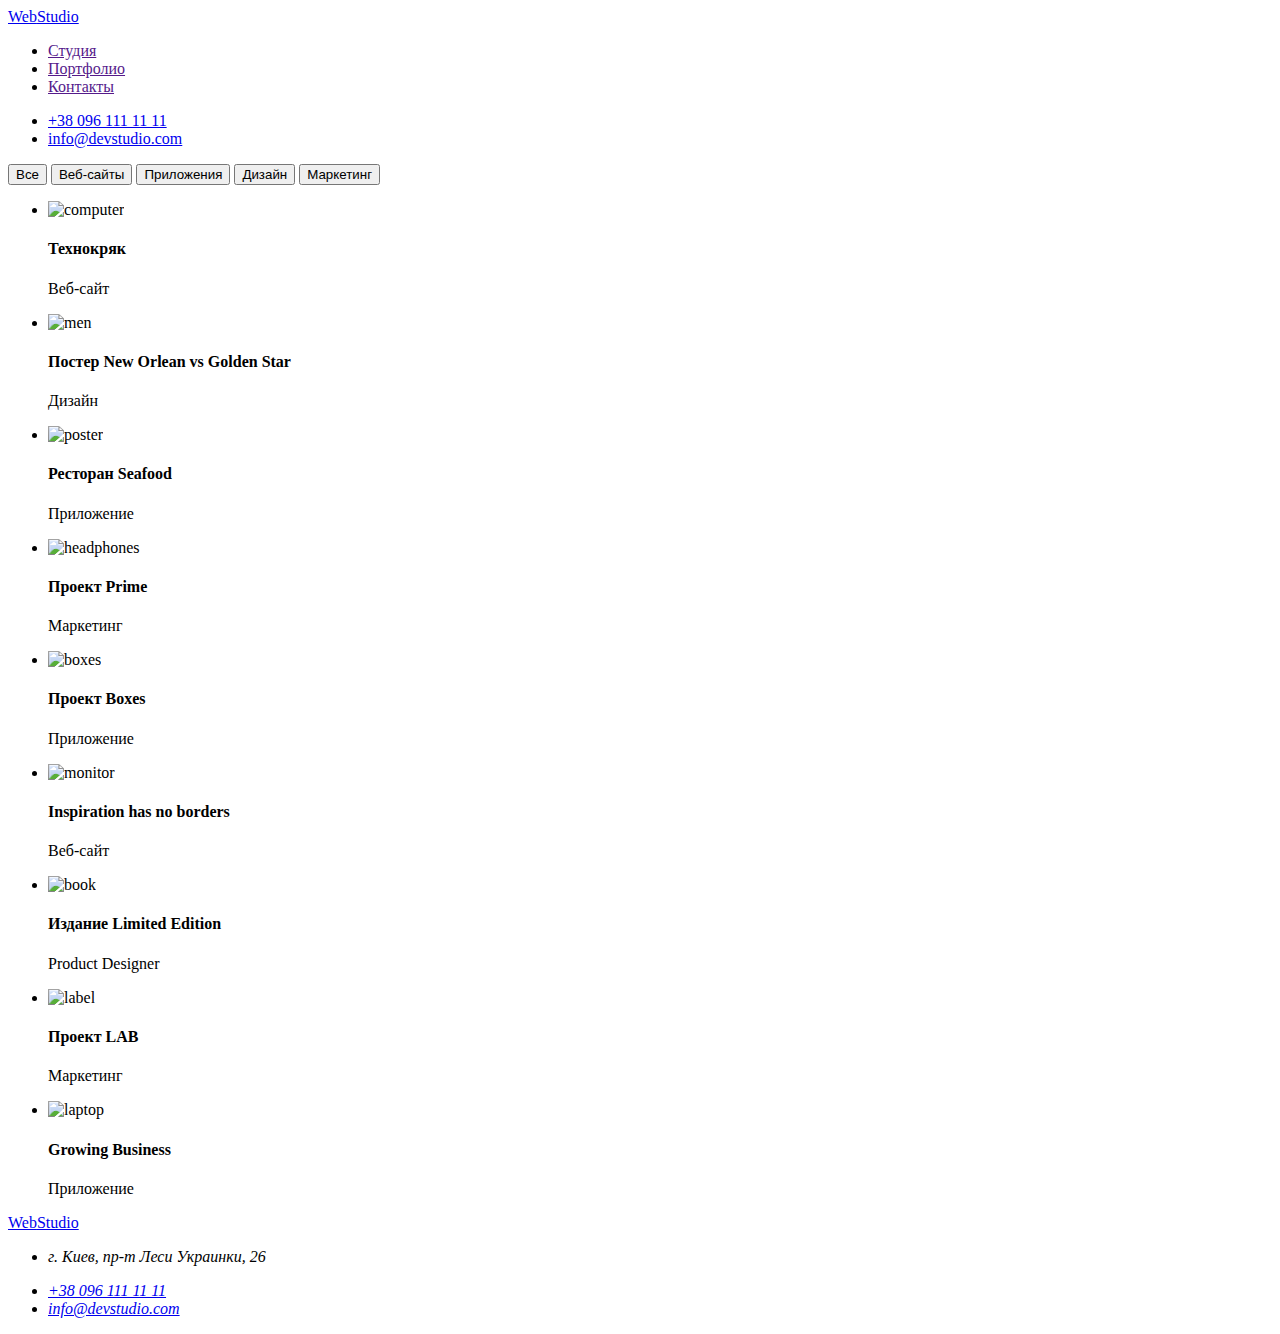
==== portfolio.html @ 644572af "Add files via upload" ====
<!DOCTYPE html>
<html lang="en">
  <head>
    <meta charset="UTF-8" />
    <meta http-equiv="X-UA-Compatible" content="IE=edge" />
    <meta name="viewport" content="width=device-width, initial-scale=1.0" />
    <title>Document</title>
    <link rel="preconnect" href="https://fonts.gstatic.com" />
    <link
      href="https://fonts.googleapis.com/css2?family=Raleway:wght@700&family=Roboto:wght@400;500;700;900&display=swap"
      rel="stylesheet"
    />
    <link rel="stylesheet" href="./css/styles.css" />
  </head>
  <body class="body">
    <header>
      <a href="WebStudio" class="logo"> <span class="Web">Web</span>Studio</a>
      <nav>
        <ul class="menu-nav">
          <li>
            <a href="">Студия</a>
          </li>
          <li>
            <a href="">Портфолио</a>
          </li>
          <li>
            <a href="">Контакты</a>
          </li>
        </ul>
      </nav>
      <div class="contacts">
        <ul>
          <li><a href="tel:+380961111111">+38 096 111 11 11</a></li>
          <li><a href="mailto:info@devstudio.com">info@devstudio.com</a></li>
        </ul>
      </div>
    </header>
    <main>
      <!--buttons section-->
      <div>
        <button type="button" class="button">Все</button>
        <button type="button" class="button">Веб-сайты</button>
        <button type="button" class="button">Приложения</button>
        <button type="button" class="button">Дизайн</button>
        <button type="button" class="button">Маркетинг</button>
      </div>
      <!--projects section-->
      <ul>
        <li>
          <img
            src="./images/techno.jpg"
            alt="computer"
            width="370"
            height="294"
          />
          <h4 class="header_four_portfolio">Технокряк</h4>
          <p class="paragraph_portfolio">Веб-сайт</p>
        </li>
        <li>
          <img
            src="./images/new_orlean.jpg"
            alt="men"
            width="370"
            height="294"
          />
          <h4 class="header_four_portfolio">
            Постер New Orlean vs Golden Star
          </h4>
          <p class="paragraph_portfolio">Дизайн</p>
        </li>
        <li>
          <img
            src="./images/seafood.jpg"
            alt="poster"
            width="370"
            height="294"
          />
          <h4 class="header_four_portfolio">Ресторан Seafood</h4>
          <p class="paragraph_portfolio">Приложение</p>
        </li>
        <li>
          <img
            src="./images/headphones.jpg"
            alt="headphones"
            width="370"
            height="294"
          />
          <h4 class="header_portfolio">Проект Prime</h4>
          <p class="paragraph_portfolio">Маркетинг</p>
        </li>
        <li>
          <img src="./images/boxes.jpg" alt="boxes" width="370" height="294" />
          <h4 class="header_four_portfolio">Проект Boxes</h4>
          <p class="paragraph_portfolio">Приложение</p>
        </li>
        <li>
          <img
            src="./images/inspiration.jpg"
            alt="monitor"
            width="370"
            height="294"
          />
          <h4 class="header_four_portfolio">Inspiration has no borders</h4>
          <p class="paragraph_portfolio">Веб-сайт</p>
        </li>
        <li>
          <img
            src="./images/limited_edition.jpg"
            alt="book"
            width="370"
            height="294"
          />
          <h4 class="header_four_portfolio">Издание Limited Edition</h4>
          <p class="paragraph_portfolio">Product Designer</p>
        </li>
        <li>
          <img src="./images/LAB.jpg" alt="label" width="370" height="294" />
          <h4 class="header_four_portfolio">Проект LAB</h4>
          <p class="paragraph_portfolio">Маркетинг</p>
        </li>
        <li>
          <img
            src="./images/growing_business.jpg"
            alt="laptop"
            width="370"
            height="294"
          />
          <h4 class="header_four_portfolio">Growing Business</h4>
          <p class="paragraph_portfolio">Приложение</p>
        </li>
      </ul>
    </main>
    <footer class="footer">
      <a href="WebStudio" class="logo-footer">
        <span class="Web">Web</span>Studio</a
      >
      <address class="address-footer">
        <ul>
          <li>
            <p class="address">г. Киев, пр-т Леси Украинки, 26</p>
          </li>
          <li><a href="tel:+380961111111">+38 096 111 11 11</a></li>
          <li><a href="mailto:info@devstudio.com">info@devstudio.com</a></li>
        </ul>
      </address>
    </footer>
  </body>
</html>
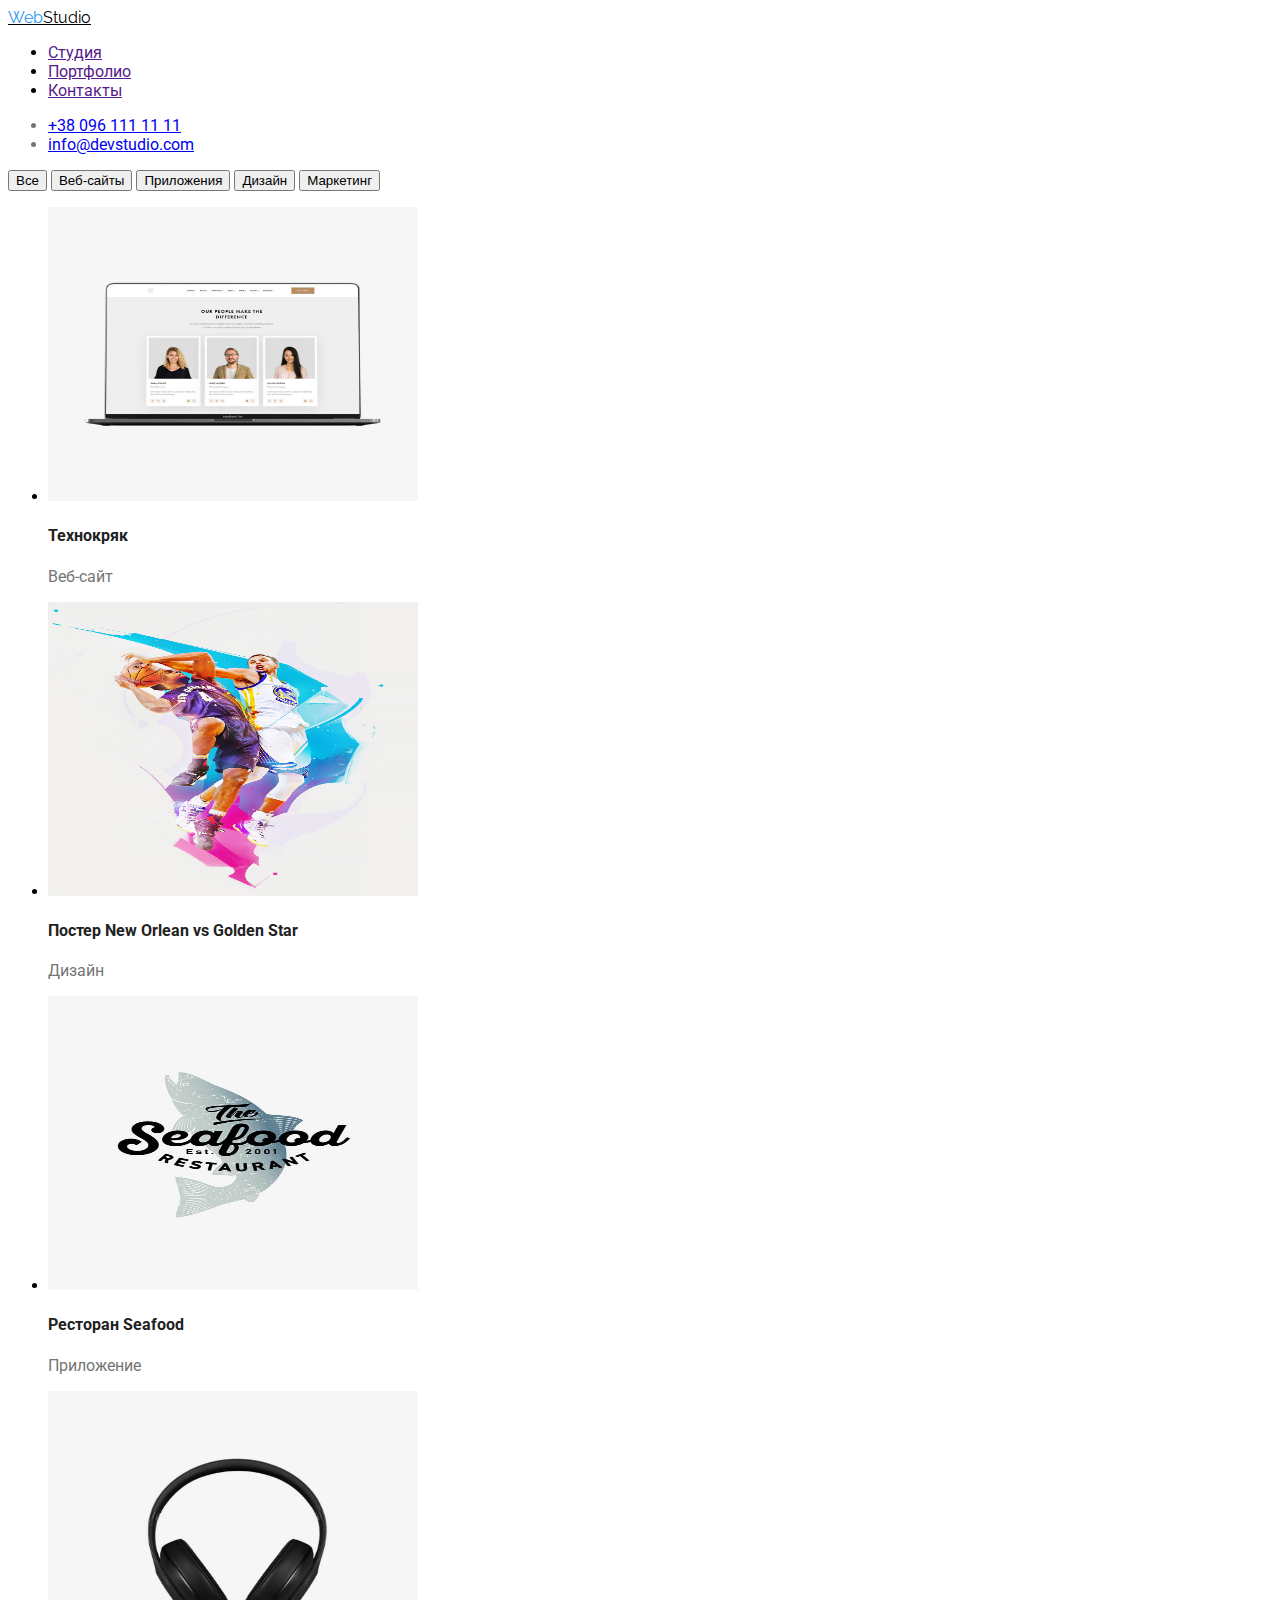
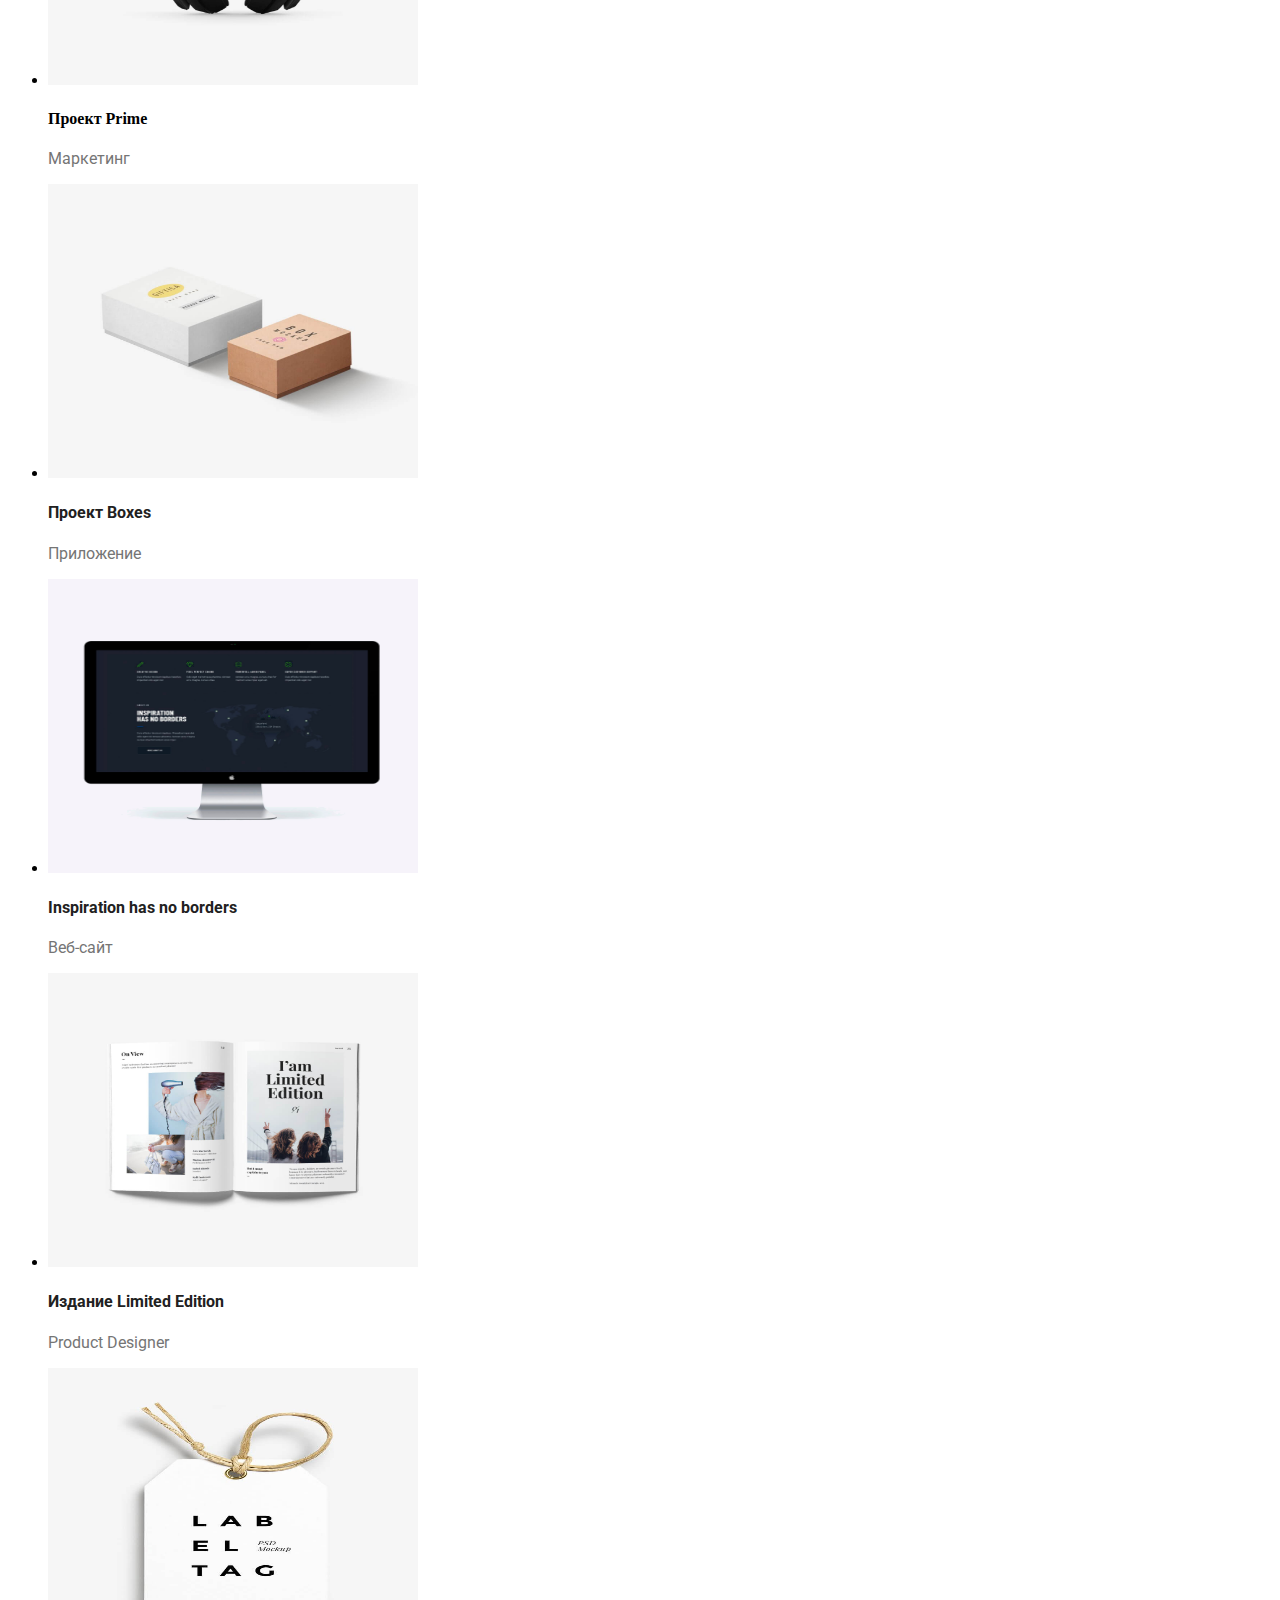
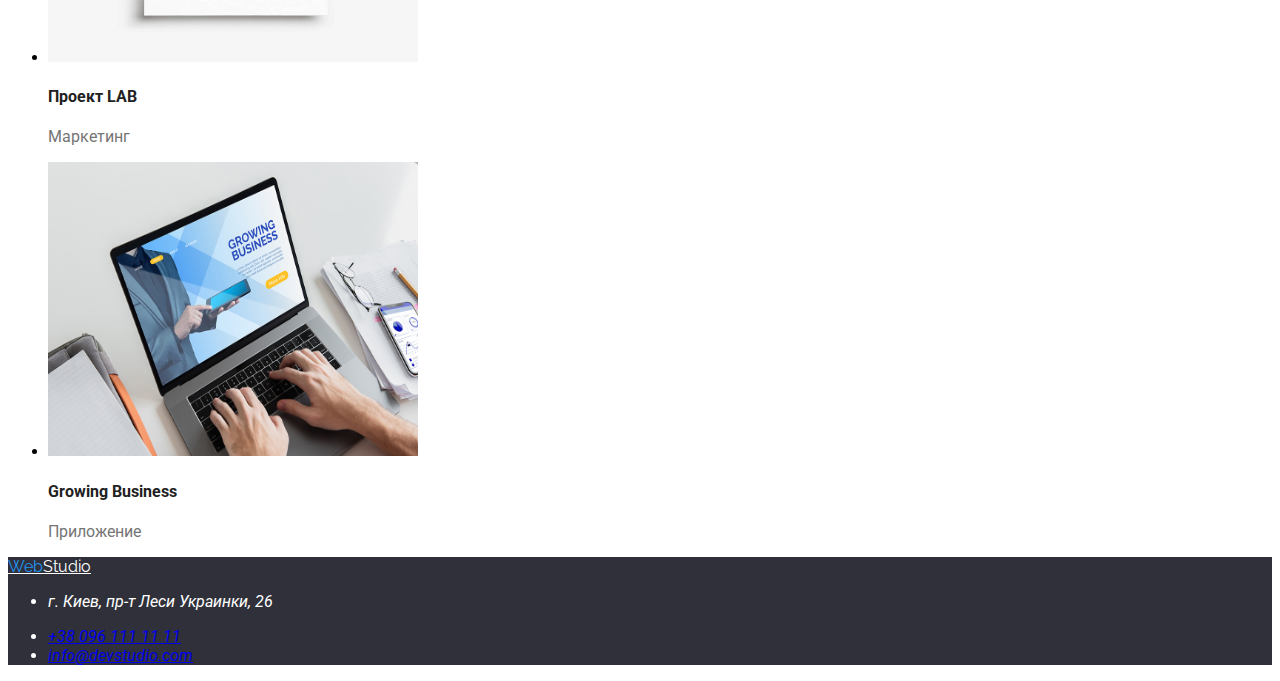
==== commit d3b141fc: "Add files via upload" ====
--- a/portfolio.html
+++ b/portfolio.html
@@ -132,7 +132,7 @@
     </main>
     <footer class="footer">
       <a href="WebStudio" class="logo-footer">
-        <span class="Web">Web</span>Studio</a
+        <span class="Web">Web</span><span class="Studio">Studio</span></a
       >
       <address class="address-footer">
         <ul>
--- a/css/styles.css
+++ b/css/styles.css
@@ -0,0 +1,107 @@
+.menu-nav {
+  font-family: Roboto;
+  font-style: medium;
+  font-size: 14 px;
+}
+.logo {
+  font-family: Raleway;
+  font-style: normal;
+  font-size: 26 px;
+  color: black;
+}
+.logo-footer {
+  font-family: Raleway;
+  font-style: normal;
+  font-size: 26 px;
+  color: white;
+}
+.Web {
+  font-family: Raleway;
+  font-style: normal;
+  font-size: 26 px;
+  color: #2196f3;
+}
+.Studio {
+  font-family: Raleway;
+  font-style: normal;
+  font-size: 26 px;
+  color: white;
+}
+.contacts {
+  font-family: Roboto;
+  font-style: normal;
+  font-size: 14 px;
+  color: #757575;
+}
+.contacts:hover {
+  color: #2196f3;
+}
+.body {
+  background-color: white;
+}
+.main_section {
+  background-color: #2f303a;
+}
+.main_title {
+  font-family: Roboto;
+  font-style: normal;
+  font-size: 44 px;
+  color: #ffffff;
+}
+.button:hover {
+  background: #2196f3;
+}
+.header_two {
+  font-family: Roboto;
+  font-style: normal;
+  font-size: 36 px;
+  color: #212121;
+}
+.paragraph {
+  font-family: Roboto;
+  font-style: normal;
+  font-size: 14 px;
+  color: #757575;
+}
+.header_four {
+  font-family: Roboto;
+  font-style: normal;
+  font-size: 14 px;
+}
+.names {
+  font-family: Roboto;
+  font-style: normal;
+  font-size: 16 px;
+}
+.paragraph_two {
+  font-family: Roboto;
+  font-style: normal;
+  font-size: 16 px;
+  color: #757575;
+}
+/* Portfolio */
+
+.header_four_portfolio {
+  font-family: Roboto;
+  font-style: normal;
+  font-size: 18 px;
+  color: #212121;
+}
+.paragraph_portfolio {
+  font-family: Roboto;
+  font-style: normal;
+  font-size: 16 px;
+  color: #757575;
+}
+.footer {
+  background-color: #2f303a;
+}
+.address-footer {
+  font-family: Roboto;
+  font-style: regular;
+  font-size: 14 px;
+  color: white;
+}
+.address {
+  color: #ffffff;
+}
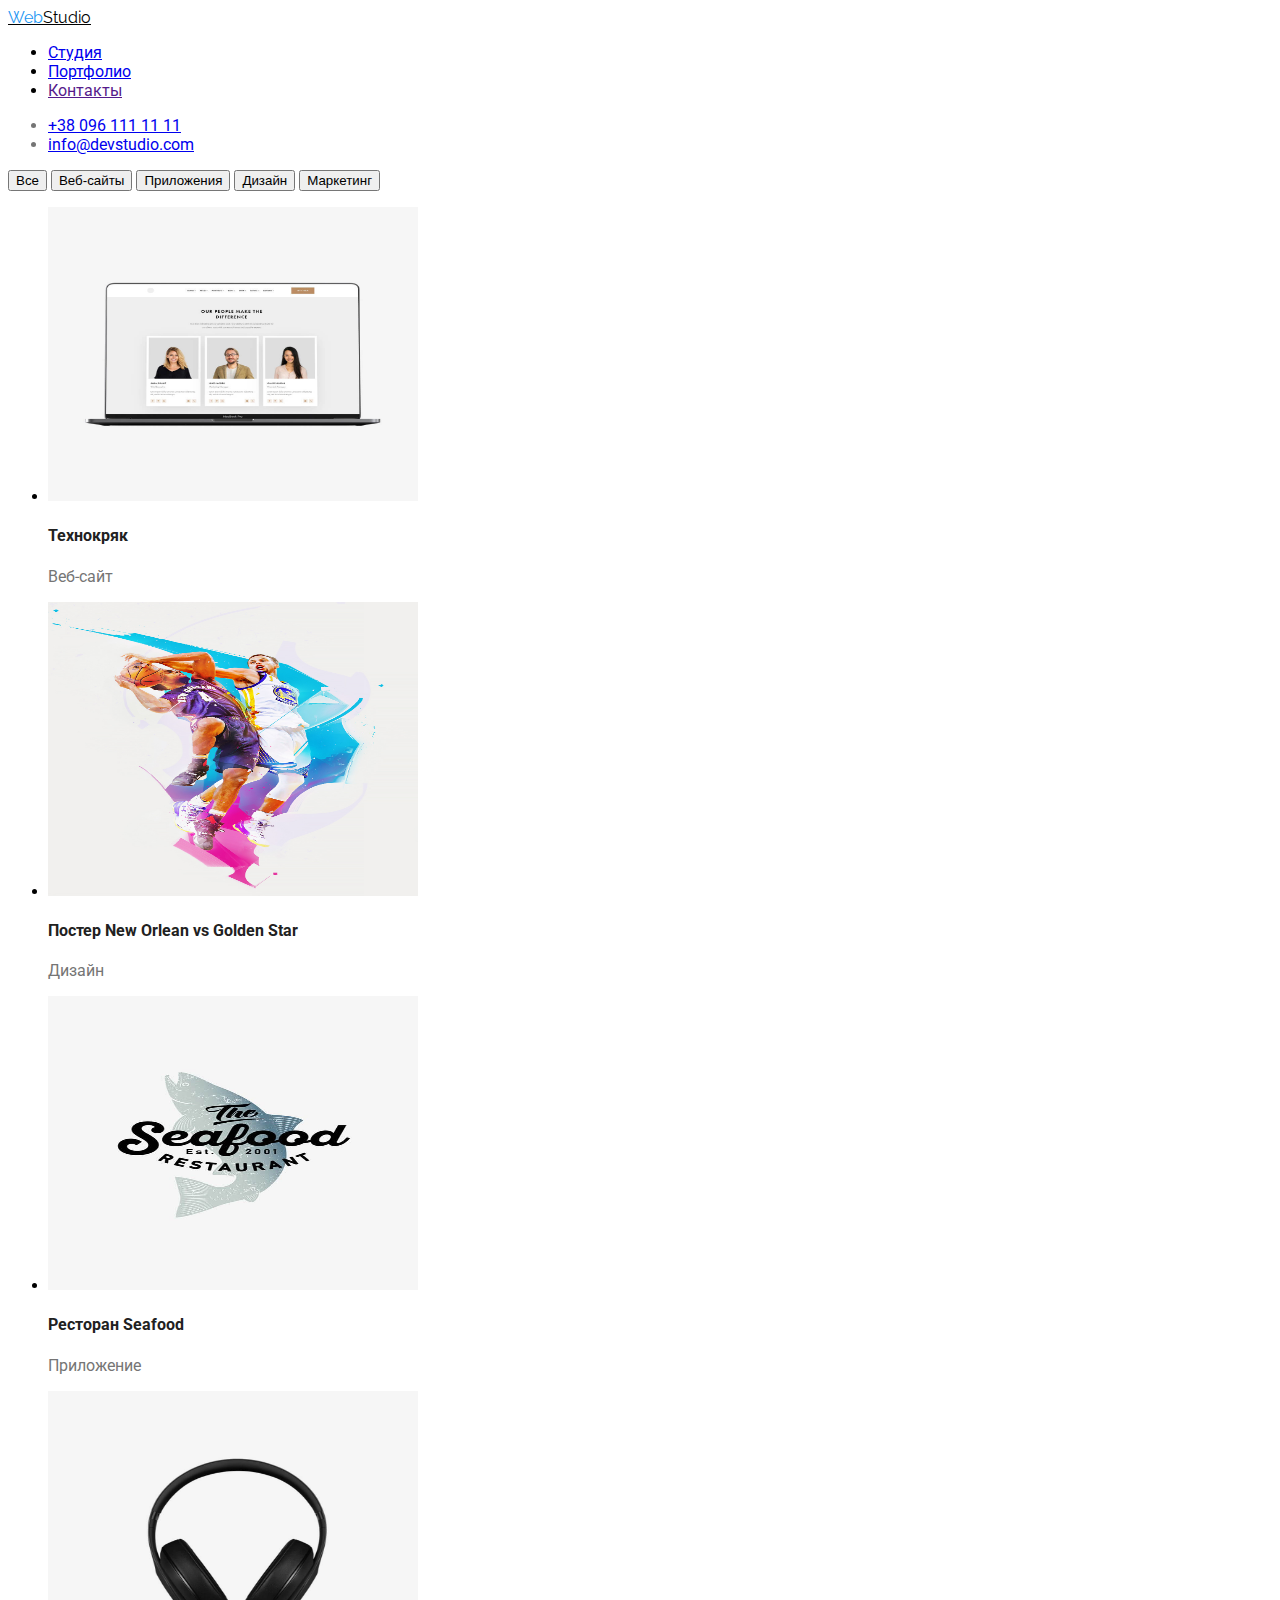
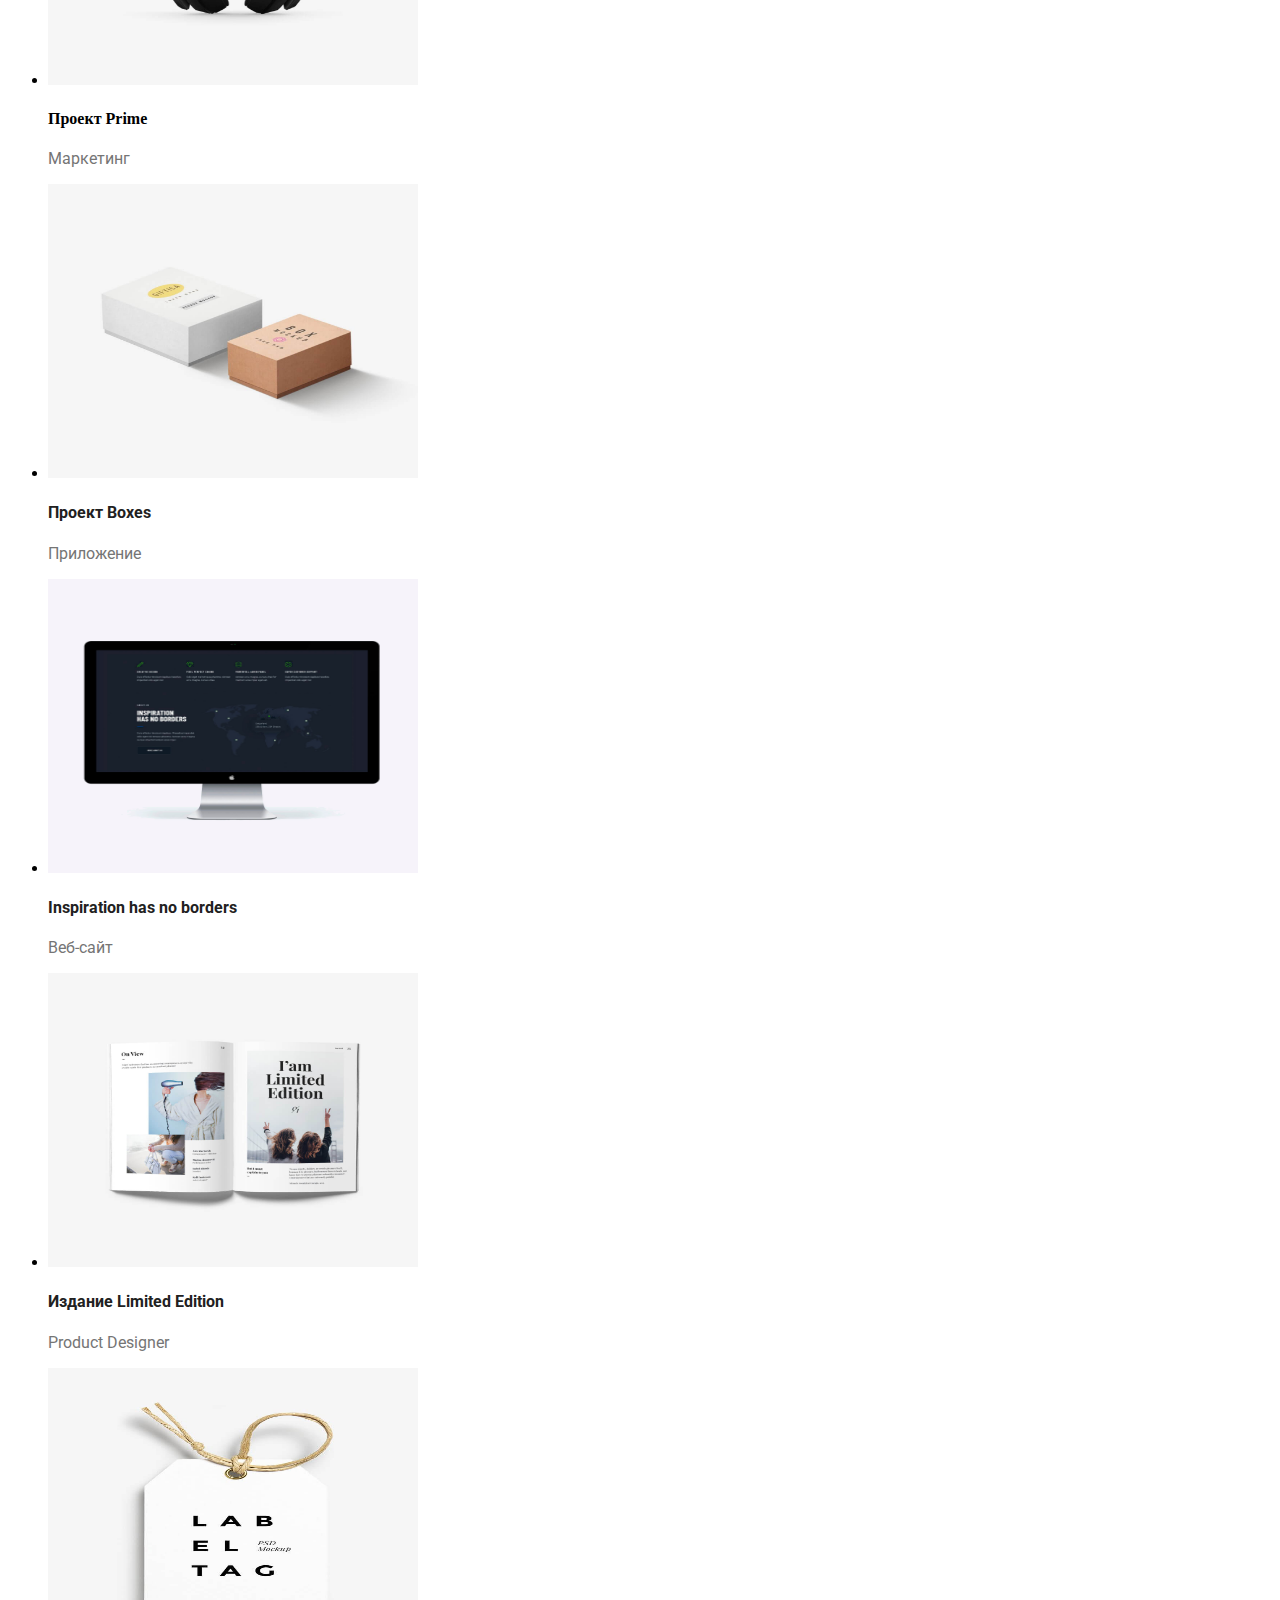
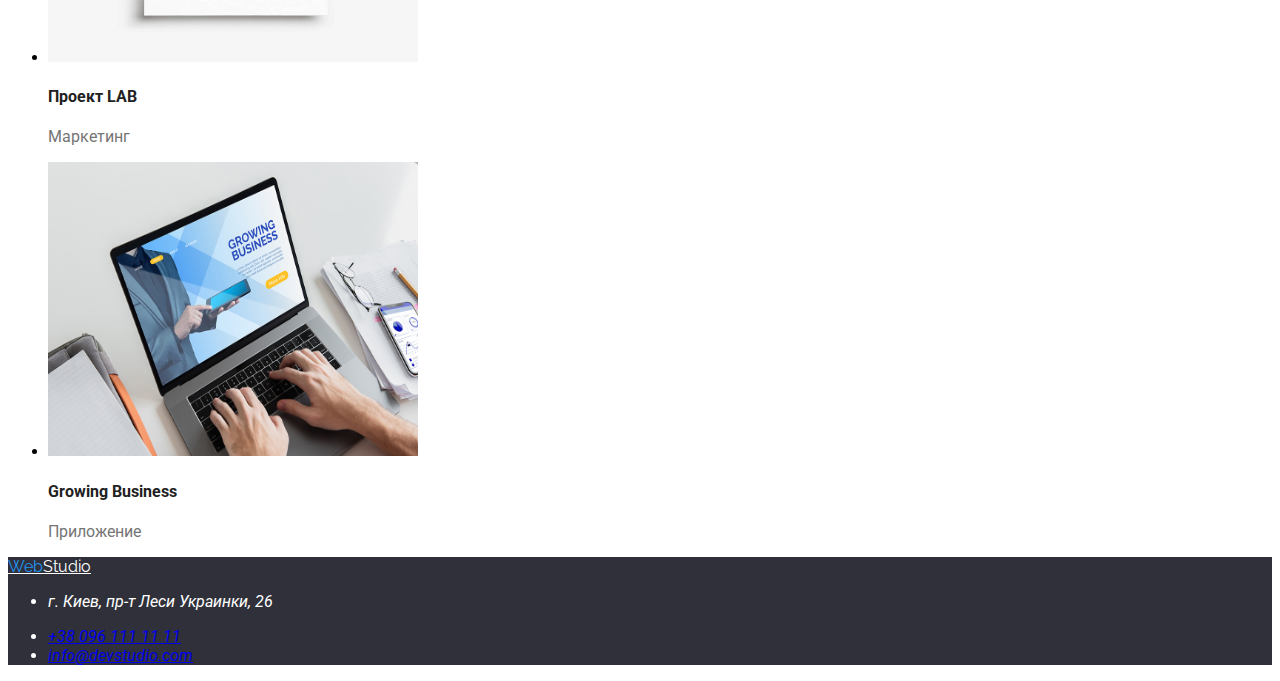
==== commit 660bfd0e: "Add files via upload" ====
--- a/portfolio.html
+++ b/portfolio.html
@@ -14,24 +14,34 @@
   </head>
   <body class="body">
     <header>
-      <a href="WebStudio" class="logo"> <span class="Web">Web</span>Studio</a>
+      <a href="WebStudio" class="logo text-decoration">
+        <span class="Web">Web</span>Studio</a
+      >
       <nav>
-        <ul class="menu-nav">
+        <ul class="menu-nav list">
           <li>
-            <a href="">Студия</a>
+            <a href="./index.html" class="text-decoration">Студия</a>
           </li>
           <li>
-            <a href="">Портфолио</a>
+            <a href="./portfolio.html" class="text-decoration">Портфолио</a>
           </li>
           <li>
-            <a href="">Контакты</a>
+            <a href="" class="text-decoration">Контакты</a>
           </li>
         </ul>
       </nav>
       <div class="contacts">
-        <ul>
-          <li><a href="tel:+380961111111">+38 096 111 11 11</a></li>
-          <li><a href="mailto:info@devstudio.com">info@devstudio.com</a></li>
+        <ul class="list">
+          <li>
+            <a href="tel:+380961111111" class="text-decoration"
+              >+38 096 111 11 11</a
+            >
+          </li>
+          <li>
+            <a href="mailto:info@devstudio.com" class="text-decoration"
+              >info@devstudio.com</a
+            >
+          </li>
         </ul>
       </div>
     </header>
@@ -45,7 +55,7 @@
         <button type="button" class="button">Маркетинг</button>
       </div>
       <!--projects section-->
-      <ul>
+      <ul class="list">
         <li>
           <img
             src="./images/techno.jpg"
@@ -131,16 +141,24 @@
       </ul>
     </main>
     <footer class="footer">
-      <a href="WebStudio" class="logo-footer">
+      <a href="WebStudio" class="logo-footer text-decoration">
         <span class="Web">Web</span><span class="Studio">Studio</span></a
       >
       <address class="address-footer">
-        <ul>
+        <ul class="list">
           <li>
             <p class="address">г. Киев, пр-т Леси Украинки, 26</p>
           </li>
-          <li><a href="tel:+380961111111">+38 096 111 11 11</a></li>
-          <li><a href="mailto:info@devstudio.com">info@devstudio.com</a></li>
+          <li>
+            <a href="tel:+380961111111" class="text-decoration"
+              >+38 096 111 11 11</a
+            >
+          </li>
+          <li>
+            <a href="mailto:info@devstudio.com" class="text-decoration"
+              >info@devstudio.com</a
+            >
+          </li>
         </ul>
       </address>
     </footer>
